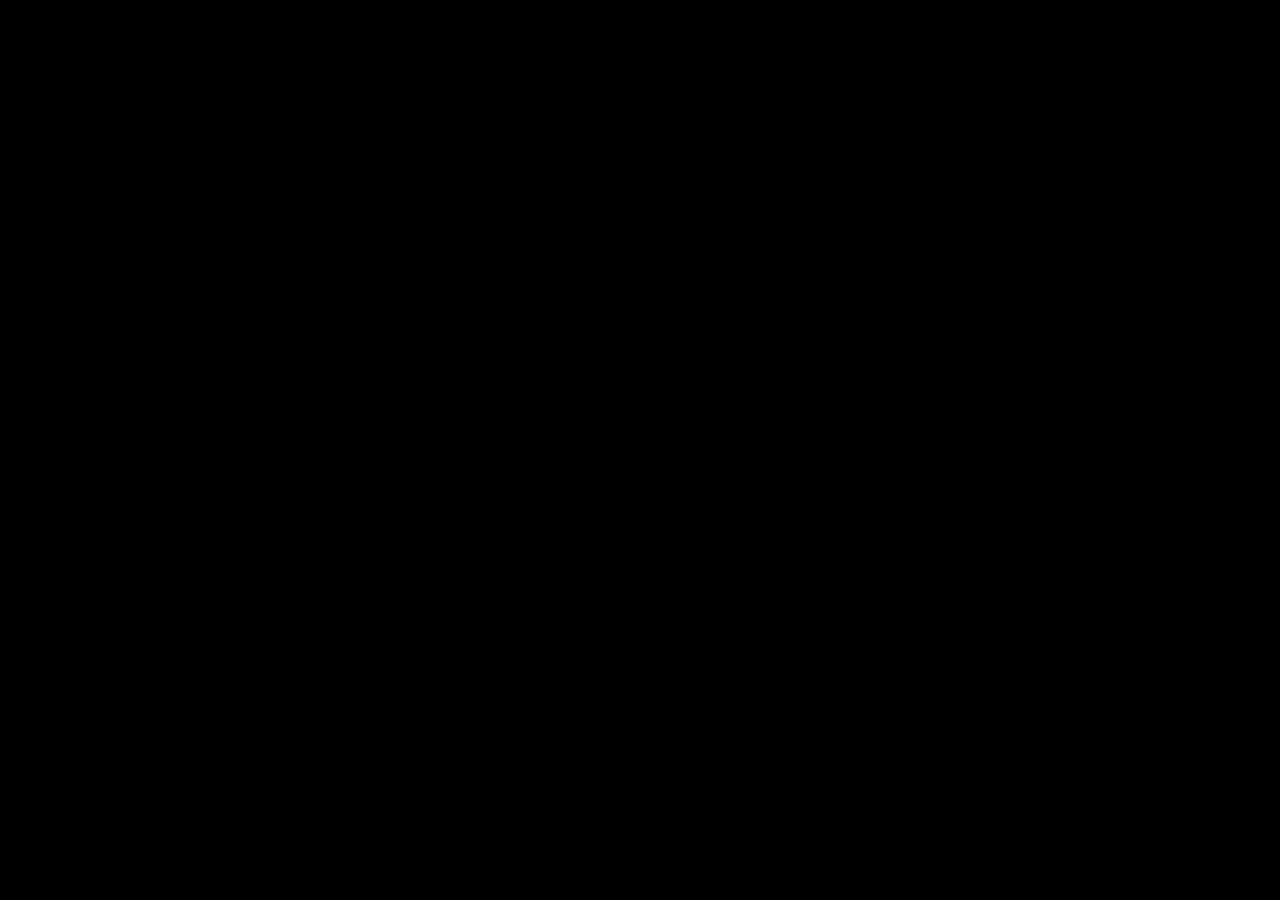
==== Application/index.html @ 6292fc98 "Basic application setup" ====
<!DOCTYPE html>
<html lang="en">
<head>
	<meta charset="UTF-8">
	<meta http-equiv="X-UA-Compatible" content="IE=edge">
	<meta name="viewport" content="width=device-width, initial-scale=1.0">
	<link rel="stylesheet" href="style.css">
	<title>Todo Application</title>
</head>
<body>
	
	<script src="todo.js"></script>
</body>
</html>
---- Application/style.css ----
body{
	background-color: #000;
}
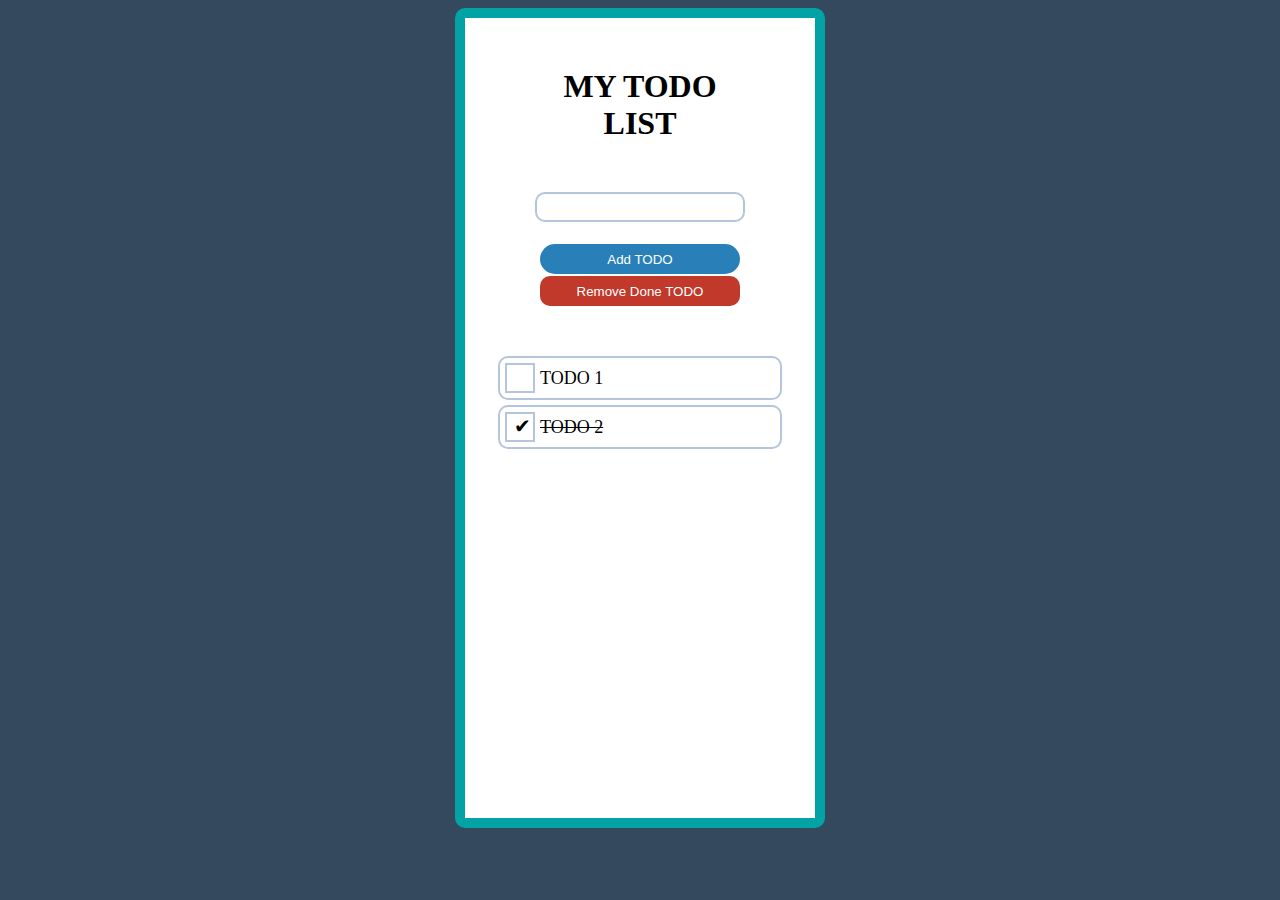
==== commit d79eec53: "Structure implementation and css styling" ====
--- a/Application/index.html
+++ b/Application/index.html
@@ -9,6 +9,25 @@
 </head>
 <body>
 	
+	<div id="container">
+		<div class="controls">
+			<h1>My Todo List</h1>
+			<input type="text" id="input">
+			<button type="button" id="add">Add TODO</button>
+			<button type="button" id="remove">Remove Done TODO</button>
+		</div>
+		<ul id="list">
+			<li class="mycheck">
+				<input type="checkbox" id="check">
+				<label>TODO 1</label>
+			</li>
+			<li class="mycheck">
+				<input type="checkbox" id="check" checked>
+				<label>TODO 2</label>
+			</li>
+		</ul>
+	</div>
+
 	<script src="todo.js"></script>
 </body>
 </html>--- a/Application/style.css
+++ b/Application/style.css
@@ -1,3 +1,115 @@
+/* body{
+    background-color: #c1c1c1;
+}  */
+
 body{
-	background-color: #000;
-}+	background-color:#34495e;
+}
+#container{
+	width: 350px;
+	height: auto;
+	margin: 0 auto;
+	text-align: center;
+	background: white;
+	height: 800px;
+	overflow-y: auto;
+	color: black;
+	border: 10px solid #01a3a4;
+	border-radius: 10px;
+}
+#container h1{
+	margin-top: 50px;
+	margin-bottom: 50px;
+	text-transform:uppercase;
+}
+#container ul{
+	margin-top: 50px;
+	padding-left: 0;
+}
+#container ul li{
+	list-style: none;
+	border: 2px solid #b5c5dd;
+	width:80%;
+	opacity: 0;
+	transition: opacity 0.5s ease-in-out;
+	height: 40px;
+	margin: 5px auto;
+	text-align: left;
+}
+#container ul li label{
+	margin: 0 auto;
+	vertical-align: middle;
+	height: 100%;
+	line-height: 40px;
+	font-size: 18px;
+}
+#container ul li #check{
+	float: left;
+	width: 30px;
+	height: 30px;
+	margin: 5px;
+	-webkit-appearance: none;
+	border: 2px solid #b5c5dd;
+	position: relative;
+	outline: 0;
+}
+#container ul li #check:checked:after{
+	content: '\2714';
+	font-size: 20px;
+	position: absolute;
+	top: 0px;
+	left: 7px;
+	color: black;
+}
+#container ul li input[type="checkbox"]:checked+label{
+	text-decoration: line-through;
+	color: rgba(0, 0, 0, 3);
+}
+#container .controls{
+	width: 60%;
+	margin: auto;
+}
+#container .controls #input{
+	width: 100%;
+	height: 30px;
+	font-size: 20px;
+	padding-left: 5px;
+	box-sizing: border-box;
+	margin-bottom: 20px;
+	border: 2px solid #b5c5dd;
+	border-radius:10px;
+}
+#container .controls #input:focus{
+	outline: 0;
+}
+#container .controls button{
+	width: 200px;
+	background: white;
+	border:none;
+	height: 30px;
+	margin-top: 2px;
+	cursor: pointer;
+	color: white;
+}
+#container .controls button:focus{
+	outline: 0;
+}
+#container .controls button:hover{
+	transform: scale(1.05)
+}
+#container .controls #add{
+	background-color: #2980b9;
+	border-radius: 20px;
+}
+#container .controls #remove{
+	background-color: #c0392b;
+	border-radius: 10px;
+}
+#container .mycheck{
+	opacity: 1;
+	border-radius: 10px;
+}
+	.visual{
+			opacity: 1 !important;
+			border-radius: 10px;
+	}